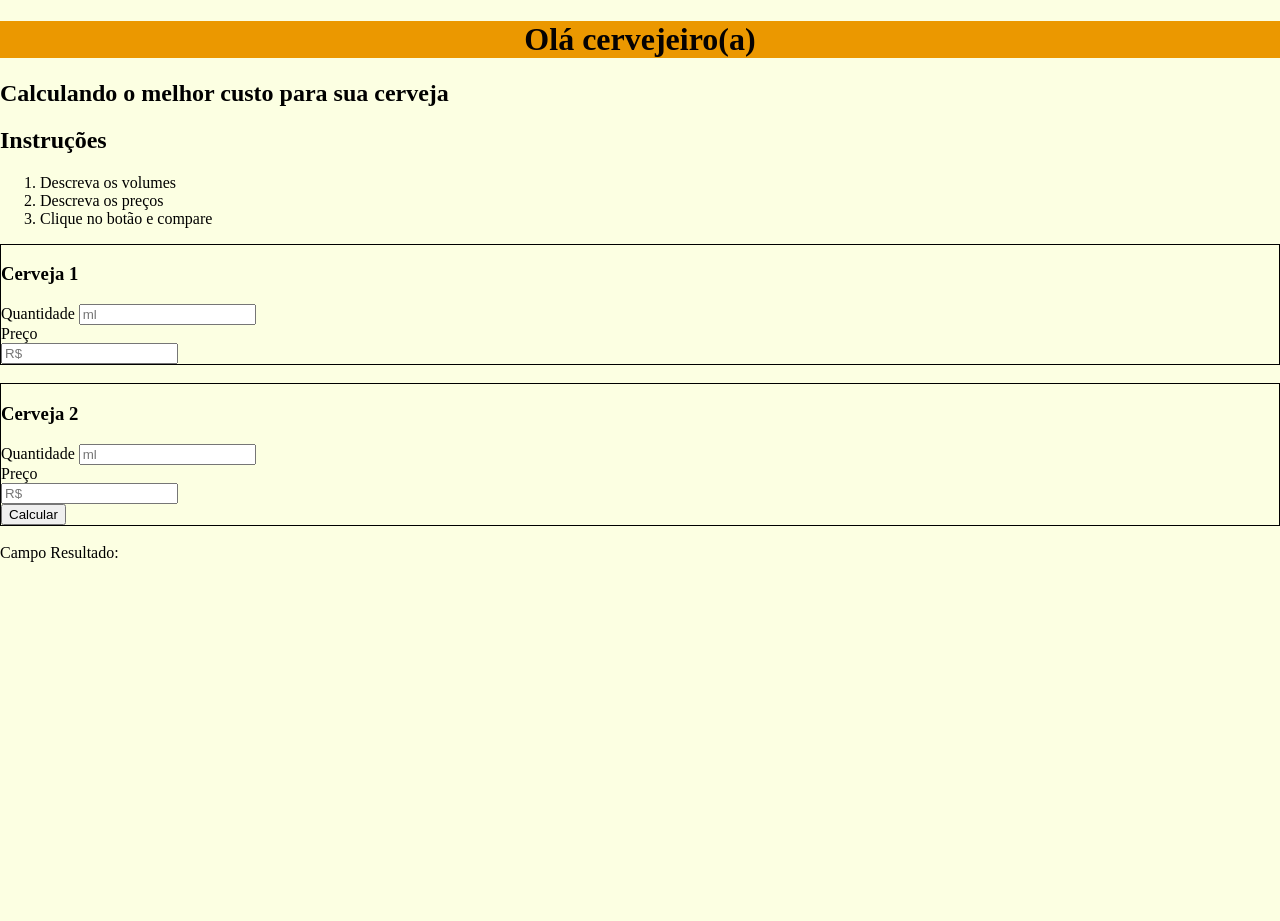
==== index.html @ 5c290082 "Add files via upload Subi arquivos separados. Editando estilo" ====
<!DOCTYPE html>
<html lang="en">
<head>
    <meta charset="UTF-8">
    <meta name="viewport" content="width=device-width, initial-scale=1.0">
    <title>Calculadora de Cerveja!</title>
    <link rel="stylesheet" href="./style.css">
</head>

<body>

    <h1 id="welcome">Olá cervejeiro(a)</h1>
    <h2>Calculando o melhor custo para sua cerveja</h2>
    <h2>Instruções</h2>
    <ol>
        <li>Descreva os volumes</li>
        <li>Descreva os preços</li>
        <li>Clique no botão e compare</li>
    </ol>
    <div>
        <!--campos das cervejas-->
        <div class="calc-beer-input">
            <h3>Cerveja 1 </h3>

            <label> Quantidade</label>
            <input type="text" id="quant1" placeholder="ml"> <br>
        <div class="containerPreco1">  
            <label> Preço </label>
        </div>
            <input type="text" id="price1"placeholder="R$">
        </div>
        <br>
        <div class="calc-beer-input">
            <h3>Cerveja 2 </h3>

            <label> Quantidade</label>
            <input type="text" id="quant2" placeholder="ml"><br>

            <label> Preço </label>
            <div class="containerPreco2">
                <input type="text" id="price2" placeholder="R$"><br>
            </div>

            <button id="calc-button">Calcular</button>  
        </div><br>
        <div id="result"
            <h1>Campo Resultado: </h1>
   
        </div>
    </div>
</body>
<script> src="./script.js"</script>
</html>
---- style.css ----
body {
    margin: 0;
    padding: 0;
    width: 100vw;
    height: 100vh;
    background-color: rgb(252, 255, 226);
}

    h1{
        color: rgb(5, 2, 2);
        text-align: center;
    }
    .calc-beer-input{

        border-style: solid;
        border-width: 1px;
    }
    
    .containerpreco1, .containerpreco2 { /* As duas classes combinadas na mesma linha*/
        text-align: center;
    }


    #welcome{
        background-color: rgb(235, 152, 0);
    }
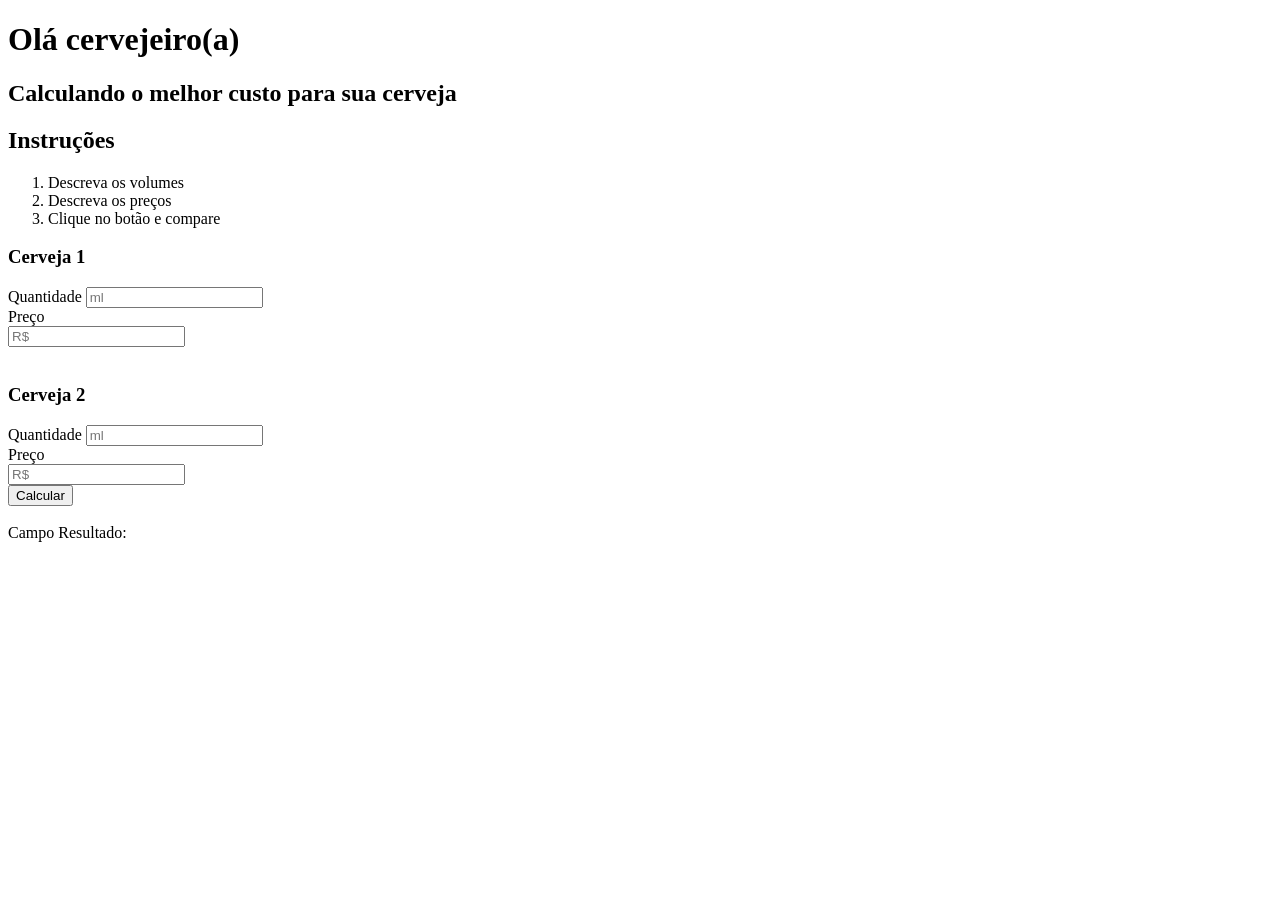
==== commit f69c99b5: "Update index.html tags adicionadas" ====
--- a/index.html
+++ b/index.html
@@ -4,7 +4,7 @@
     <meta charset="UTF-8">
     <meta name="viewport" content="width=device-width, initial-scale=1.0">
     <title>Calculadora de Cerveja!</title>
-    <link rel="stylesheet" href="./style.css">
+    <link rel="stylesheet" href="https://github.com/Mariohenriquecmv/Calculadora-Custo-Cerveja/blob/main/style.css">
 </head>
 
 <body>
@@ -49,5 +49,5 @@
         </div>
     </div>
 </body>
-<script> src="./script.js"</script>
-</html>+<script> src="https://github.com/Mariohenriquecmv/Calculadora-Custo-Cerveja/blob/main/script.js"</script>
+</html>
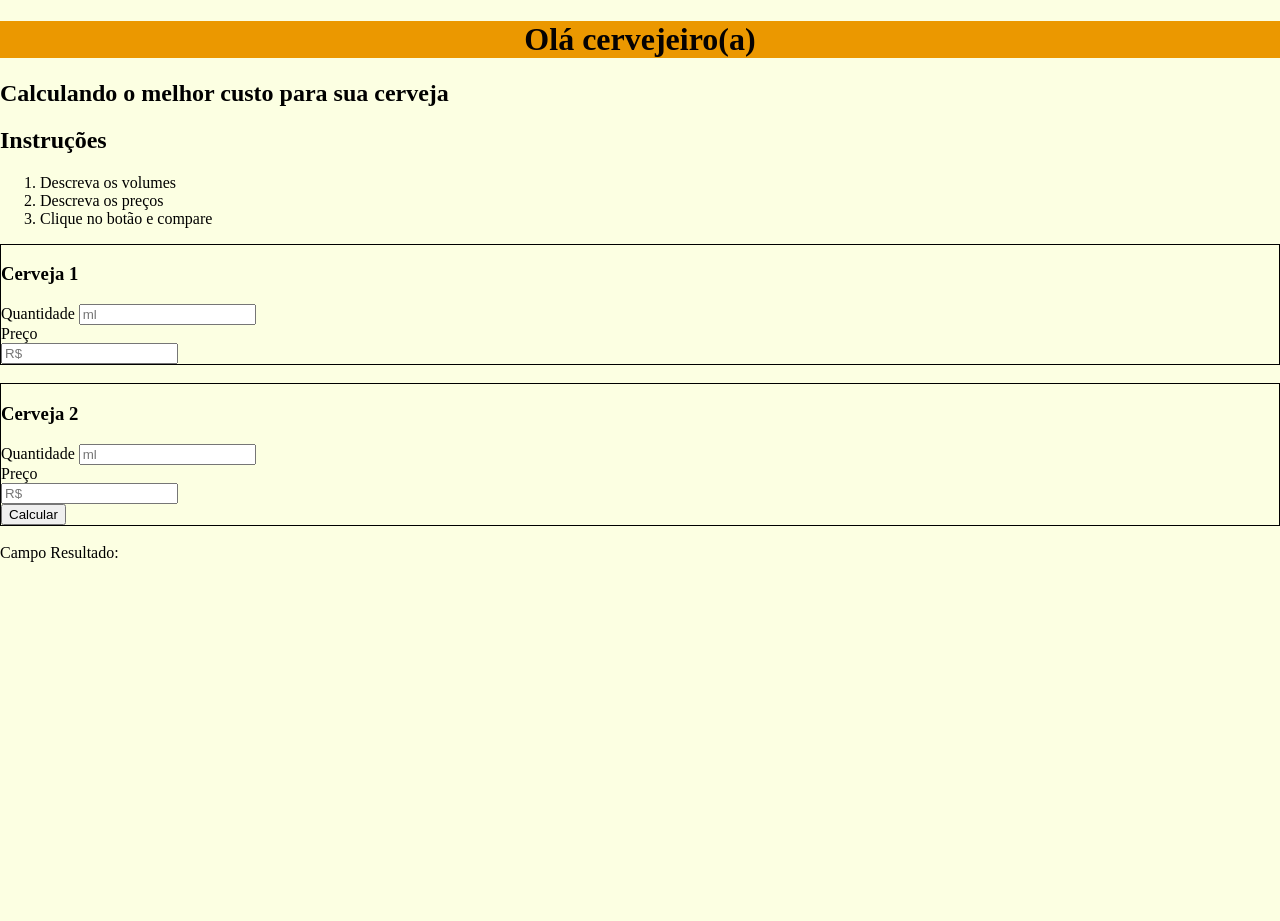
==== commit 13ef2d64: "Update index.html" ====
--- a/index.html
+++ b/index.html
@@ -4,7 +4,7 @@
     <meta charset="UTF-8">
     <meta name="viewport" content="width=device-width, initial-scale=1.0">
     <title>Calculadora de Cerveja!</title>
-    <link rel="stylesheet" href="https://github.com/Mariohenriquecmv/Calculadora-Custo-Cerveja/blob/main/style.css">
+    <link rel="stylesheet" href="https://mariohenriquecmv.github.io/Calculadora-Custo-Cerveja/style.css">
 </head>
 
 <body>
@@ -49,5 +49,5 @@
         </div>
     </div>
 </body>
-<script> src="https://github.com/Mariohenriquecmv/Calculadora-Custo-Cerveja/blob/main/script.js"</script>
+<script> src="https://mariohenriquecmv.github.io/Calculadora-Custo-Cerveja/script.js"</script>
 </html>
